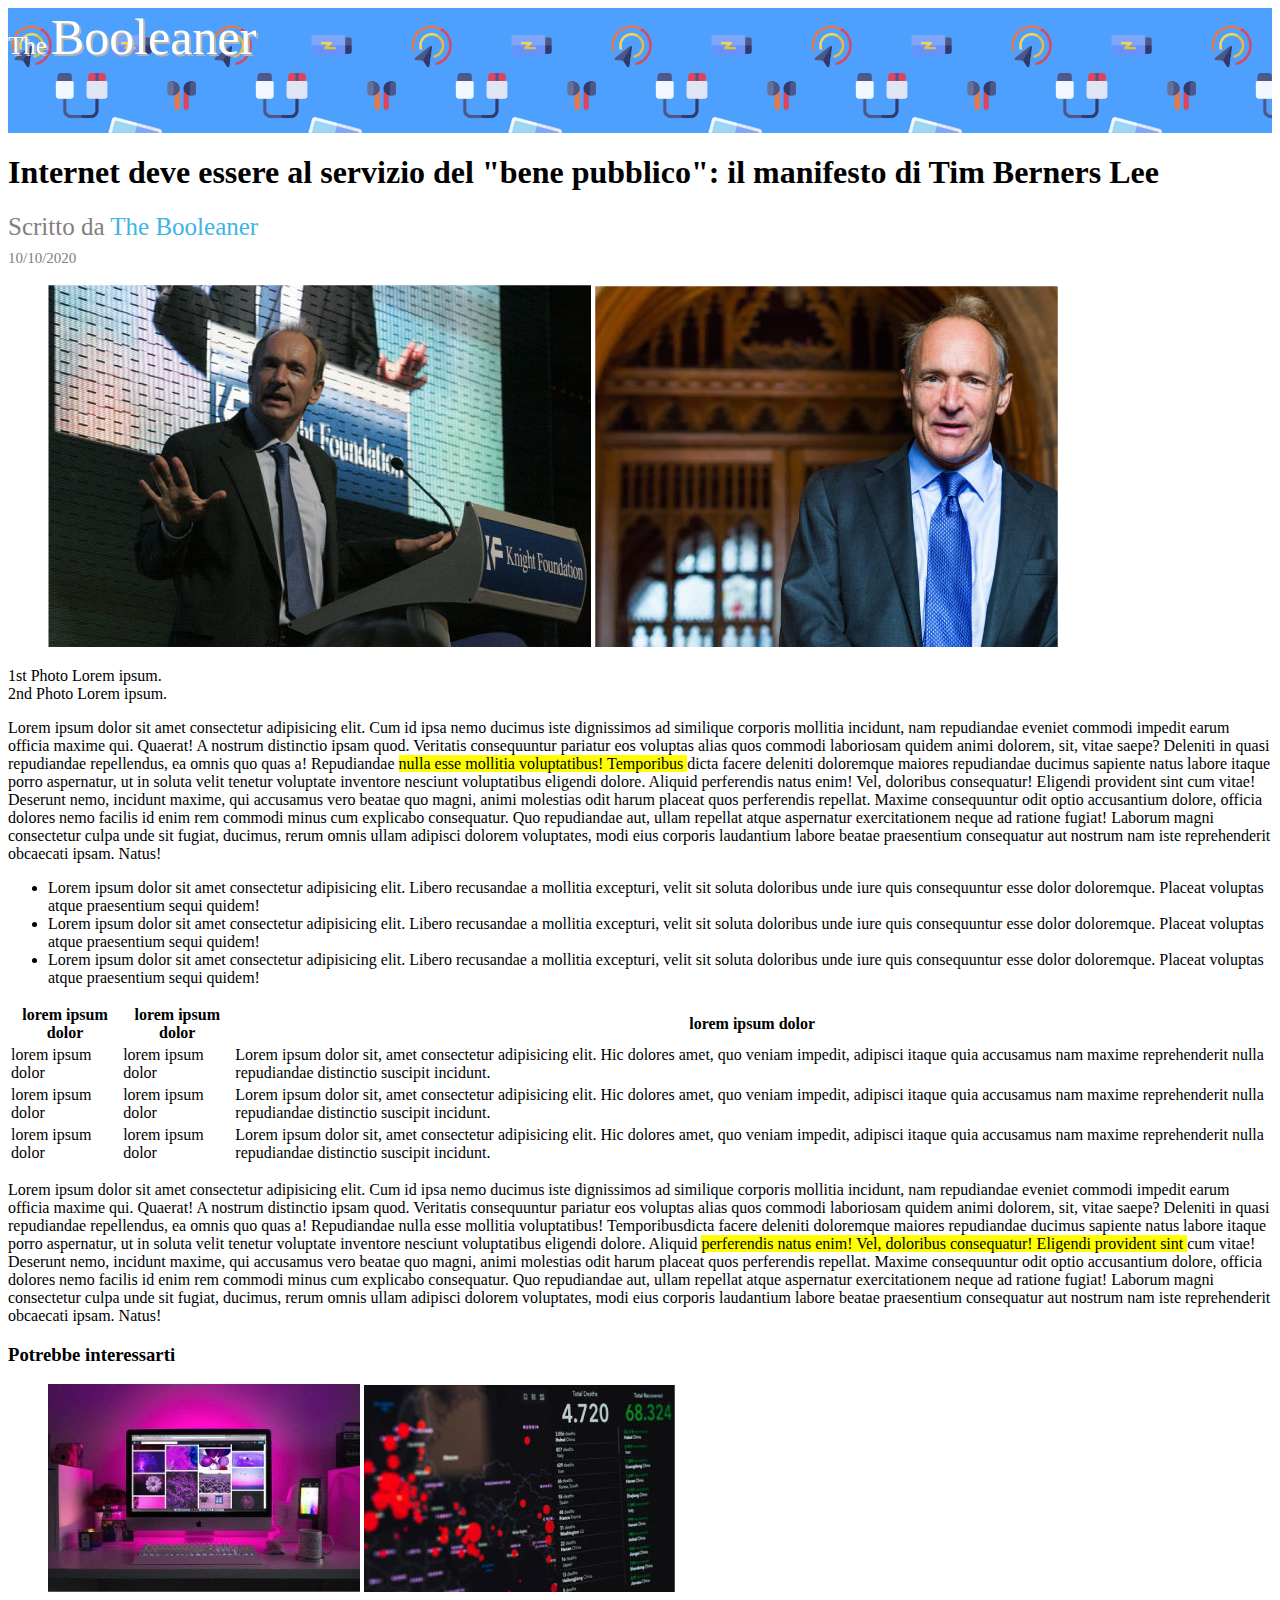
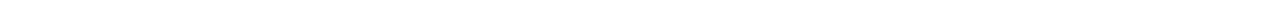
==== index.html @ 8be9124d "added title and meta tags in head" ====
<!DOCTYPE html>
<html lang="xyz">
    <head>
        <meta charset="UTF-8">
        <meta http-equiv="X-UA-Compatible" content="IE=edge">
        <meta name="author" content="Enrico Napolitano">
        <meta name="description" content="articolo di giornale su Tim Barners Lee">
        <link rel="stylesheet" href="css/style.css">
        <title>The Booleaner</title>
    </head>
    <body>
        <header>
            <span id="the-in-title">The</span>
            <span id="booleaner-in-title">Booleaner</span>
        </header>

        <main>
            <div class="main-title">
                <h1>Internet deve essere al servizio del "bene pubblico": il manifesto di Tim Berners Lee</h1>
                <address class="address-title">Scritto da <span id="author">The Booleaner</span> 
                <br>
                <span id="date">10/10/2020</span>
                </address>
            </div>

            <div class="pictures-tim-berners-lee">
                <figure>
                    <img src="img/tim-1.jpg" alt="foto di Tim Berners Lee">
                    <img src="img/tim-2.jpg" alt="foto di Tim Berners Lee">
                </figure>
                <address>
                    1st Photo Lorem ipsum.
                    <br>
                    2nd Photo Lorem ipsum. 
                </address>
            </div>

            <section class="paragraph">
                <p>
                Lorem ipsum dolor sit amet consectetur adipisicing elit. Cum id ipsa nemo ducimus iste dignissimos ad similique corporis mollitia incidunt, nam repudiandae eveniet commodi impedit earum officia maxime qui. Quaerat!
                A nostrum distinctio ipsam quod. Veritatis consequuntur pariatur eos voluptas alias quos commodi laboriosam quidem animi dolorem, sit, vitae saepe? Deleniti in quasi repudiandae repellendus, ea omnis quo quas a!
                Repudiandae <span class="enlighted">nulla esse mollitia voluptatibus! Temporibus </span> dicta facere deleniti doloremque maiores repudiandae ducimus sapiente natus labore itaque porro aspernatur, ut in soluta velit tenetur voluptate inventore nesciunt voluptatibus eligendi dolore.
                Aliquid perferendis natus enim! Vel, doloribus consequatur! Eligendi provident sint cum vitae! Deserunt nemo, incidunt maxime, qui accusamus vero beatae quo magni, animi molestias odit harum placeat quos perferendis repellat.
                Maxime consequuntur odit optio accusantium dolore, officia dolores nemo facilis id enim rem commodi minus cum explicabo consequatur. Quo repudiandae aut, ullam repellat atque aspernatur exercitationem neque ad ratione fugiat!
                Laborum magni consectetur culpa unde sit fugiat, ducimus, rerum omnis ullam adipisci dolorem voluptates, modi eius corporis laudantium labore beatae praesentium consequatur aut nostrum nam iste reprehenderit obcaecati ipsam. Natus!
                </p>

                <ul>
                    <li>Lorem ipsum dolor sit amet consectetur adipisicing elit. Libero recusandae a mollitia excepturi, velit sit soluta doloribus unde iure quis consequuntur esse dolor doloremque. Placeat voluptas atque praesentium sequi quidem!</li>
                    <li>Lorem ipsum dolor sit amet consectetur adipisicing elit. Libero recusandae a mollitia excepturi, velit sit soluta doloribus unde iure quis consequuntur esse dolor doloremque. Placeat voluptas atque praesentium sequi quidem!</li>
                    <li>Lorem ipsum dolor sit amet consectetur adipisicing elit. Libero recusandae a mollitia excepturi, velit sit soluta doloribus unde iure quis consequuntur esse dolor doloremque. Placeat voluptas atque praesentium sequi quidem!</li>
                </ul>

               <table>
                <thead>
                    <th>lorem ipsum dolor</th>
                    <th>lorem ipsum dolor</th>
                    <th>lorem ipsum dolor</th>
                </thead>
                <tbody>
                    <tr class="odd-raw">
                        <td>lorem ipsum dolor</td>
                        <td>lorem ipsum dolor</td>
                        <td>Lorem ipsum dolor sit, amet consectetur adipisicing elit. Hic dolores amet, quo veniam impedit, adipisci itaque quia accusamus nam maxime reprehenderit nulla repudiandae distinctio suscipit incidunt.</td>
                    </tr>
                    <tr class="even-raw">
                        <td>lorem ipsum dolor</td>
                        <td>lorem ipsum dolor</td>
                        <td>Lorem ipsum dolor sit, amet consectetur adipisicing elit. Hic dolores amet, quo veniam impedit, adipisci itaque quia accusamus nam maxime reprehenderit nulla repudiandae distinctio suscipit incidunt.</td>
                    </tr>
                    <tr class="odd-raw">
                        <td>lorem ipsum dolor</td>
                        <td>lorem ipsum dolor</td>
                        <td>Lorem ipsum dolor sit, amet consectetur adipisicing elit. Hic dolores amet, quo veniam impedit, adipisci itaque quia accusamus nam maxime reprehenderit nulla repudiandae distinctio suscipit incidunt.</td>
                    </tr>
                </tbody>
               </table>

               <p>
                Lorem ipsum dolor sit amet consectetur adipisicing elit. Cum id ipsa nemo ducimus iste dignissimos ad similique corporis mollitia incidunt, nam repudiandae eveniet commodi impedit earum officia maxime qui. Quaerat!
                A nostrum distinctio ipsam quod. Veritatis consequuntur pariatur eos voluptas alias quos commodi laboriosam quidem animi dolorem, sit, vitae saepe? Deleniti in quasi repudiandae repellendus, ea omnis quo quas a!
                Repudiandae nulla esse mollitia voluptatibus! Temporibusdicta facere deleniti doloremque maiores repudiandae ducimus sapiente natus labore itaque porro aspernatur, ut in soluta velit tenetur voluptate inventore nesciunt voluptatibus eligendi dolore.
                Aliquid <span class="enlighted">perferendis natus enim! Vel, doloribus consequatur! Eligendi provident sint </span> cum vitae! Deserunt nemo, incidunt maxime, qui accusamus vero beatae quo magni, animi molestias odit harum placeat quos perferendis repellat.
                Maxime consequuntur odit optio accusantium dolore, officia dolores nemo facilis id enim rem commodi minus cum explicabo consequatur. Quo repudiandae aut, ullam repellat atque aspernatur exercitationem neque ad ratione fugiat!
                Laborum magni consectetur culpa unde sit fugiat, ducimus, rerum omnis ullam adipisci dolorem voluptates, modi eius corporis laudantium labore beatae praesentium consequatur aut nostrum nam iste reprehenderit obcaecati ipsam. Natus!
                </p>
            </section>
        </main>

        <article>
            <h3>Potrebbe interessarti</h3>
            <figure>
                <img src="img/monitor.jpg" alt="immagine di un computer">
                <img src="img/graph.jpg" alt="immagine di dati">
            </figure>
        </article>
    </body>
</html>

<!DOCTYPE html>
<html lang="en">
<head>
    <meta charset="UTF-8">
    <meta http-equiv="X-UA-Compatible" content="IE=edge">
    <meta name="viewport" content="width=device-width, initial-scale=1.0">
    <title>Document</title>
</head>
<body>
    
</body>
</html>
---- css/style.css ----
header {
    background-color: rgb(78,160,255);
    height: 125px;
    background-image: url('../img/pattern.png');
    background-size: 400px;
}


#the-in-title {
    color: white;
    text-shadow: 2px 2px #b4b4b4;
    font-size: 25px;
    margin-top: 90px;
}

#booleaner-in-title {
    color: white;
    text-shadow: 2px 2px #b4b4b4;
    font-size: 50px;
}

address {
    font-style: normal;
}

.address-title {
    color: rgb(128,128,128);
    font-size: 25px;
}

#author {
    color: rgb(60,180,231);
}

#date {
    font-size: 15px;
}

.enlighted {
    background-color: yellow;
}
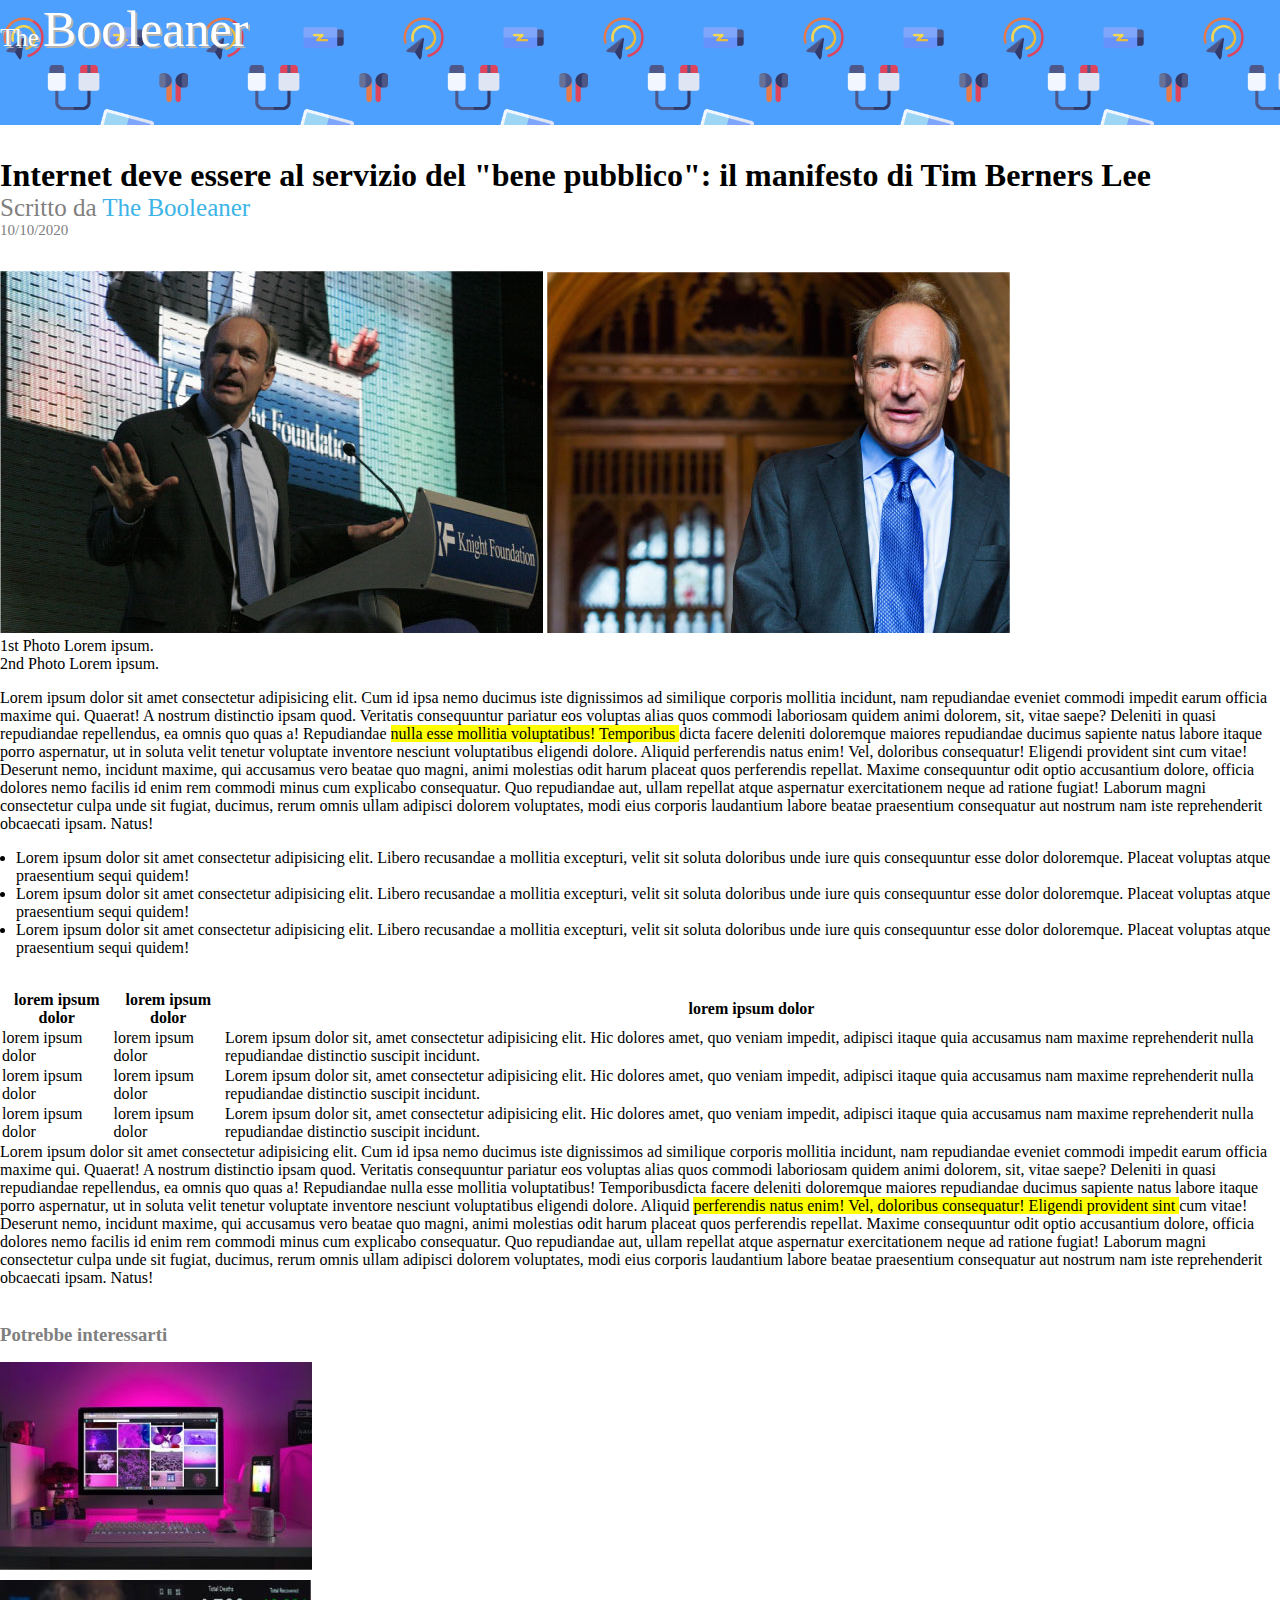
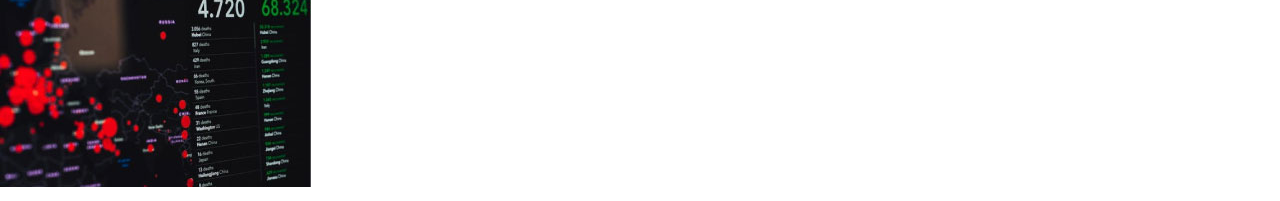
==== commit 69b600e9: "fixed spacing problems among elements" ====
--- a/index.html
+++ b/index.html
@@ -18,7 +18,6 @@
             <div class="main-title">
                 <h1>Internet deve essere al servizio del "bene pubblico": il manifesto di Tim Berners Lee</h1>
                 <address class="address-title">Scritto da <span id="author">The Booleaner</span> 
-                <br>
                 <span id="date">10/10/2020</span>
                 </address>
             </div>
@@ -89,23 +88,10 @@
 
         <article>
             <h3>Potrebbe interessarti</h3>
-            <figure>
-                <img src="img/monitor.jpg" alt="immagine di un computer">
+            <figure class="related-post">
+                <img class="related-post" src="img/monitor.jpg" alt="immagine di un computer">
                 <img src="img/graph.jpg" alt="immagine di dati">
             </figure>
         </article>
     </body>
-</html>
-
-<!DOCTYPE html>
-<html lang="en">
-<head>
-    <meta charset="UTF-8">
-    <meta http-equiv="X-UA-Compatible" content="IE=edge">
-    <meta name="viewport" content="width=device-width, initial-scale=1.0">
-    <title>Document</title>
-</head>
-<body>
-    
-</body>
 </html>--- a/css/style.css
+++ b/css/style.css
@@ -1,3 +1,8 @@
+*{
+    margin: 0;
+    padding: 0;
+}
+
 header {
     background-color: rgb(78,160,255);
     height: 125px;
@@ -5,6 +10,10 @@
     background-size: 400px;
 }
 
+.main-title {
+    margin-top: 2em;
+    margin-bottom: 2em;
+}
 
 #the-in-title {
     color: white;
@@ -33,9 +42,39 @@
 }
 
 #date {
+    display: block;
     font-size: 15px;
+    margin-top: 0px;
+}
+
+.paragraph {
+    margin-top: 1em;
 }
 
 .enlighted {
     background-color: yellow;
-}+}
+
+ul {
+    margin-top: 1em;
+    margin-left: 1em;
+}
+
+table {
+    margin-top: 2em;
+}
+
+h3 {
+    margin-top: 2em;
+    color: rgb(128,128,128)
+}
+
+article {
+    display: block;
+}
+
+.related-post {
+    margin-top: 1em;
+    margin-bottom: 10px;
+    display: block;
+}
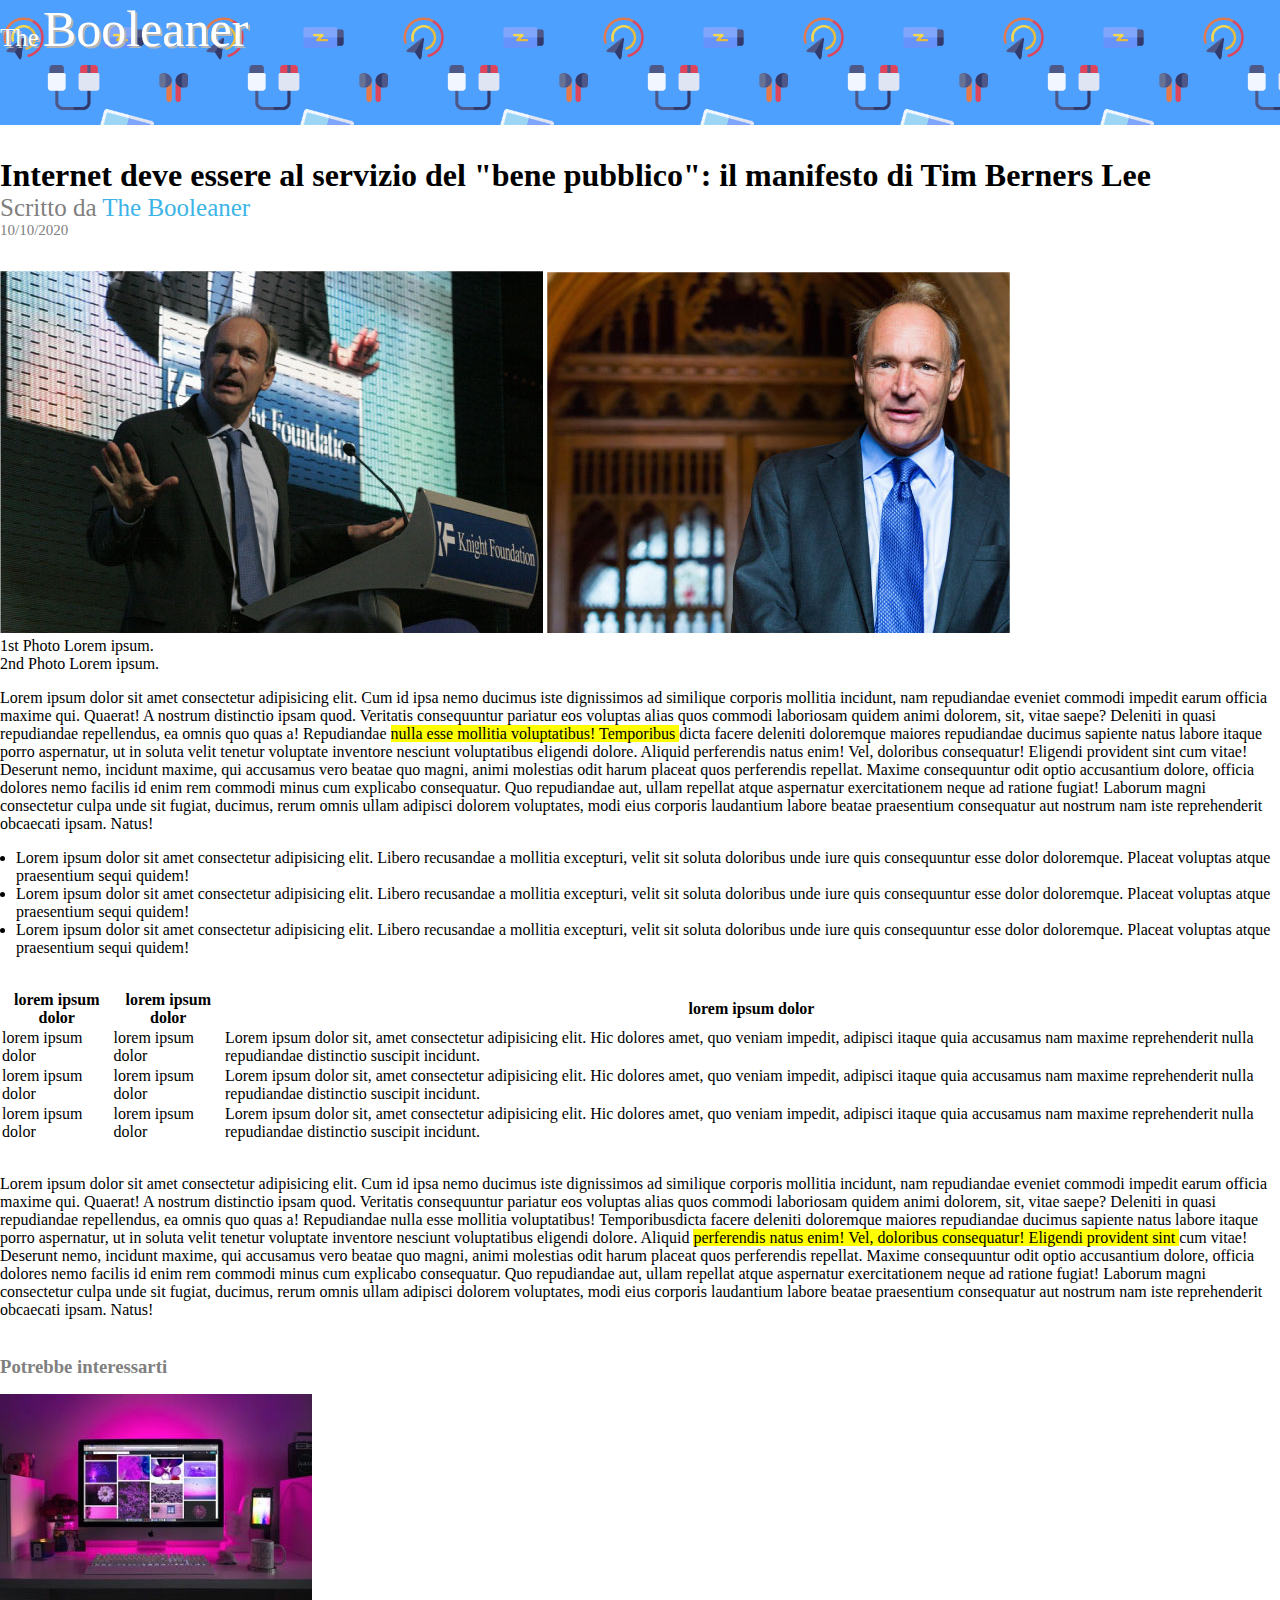
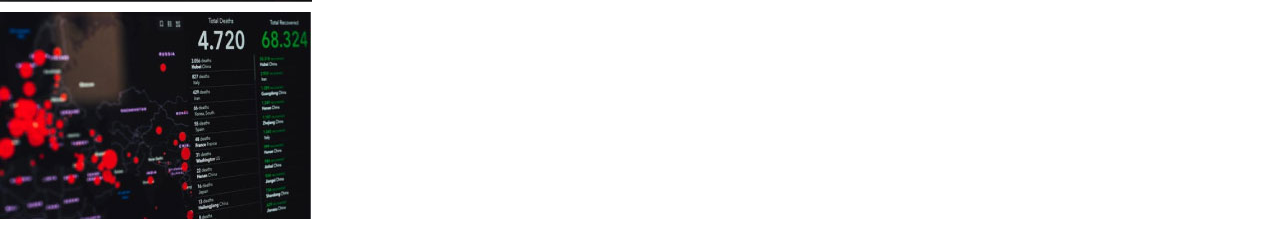
==== commit e3d89ae3: "added comments" ====
--- a/index.html
+++ b/index.html
@@ -9,12 +9,16 @@
         <title>The Booleaner</title>
     </head>
     <body>
+
+        <!-- banner superiore -->
         <header>
             <span id="the-in-title">The</span>
             <span id="booleaner-in-title">Booleaner</span>
         </header>
 
         <main>
+
+            <!-- titolo principale + autore -->
             <div class="main-title">
                 <h1>Internet deve essere al servizio del "bene pubblico": il manifesto di Tim Berners Lee</h1>
                 <address class="address-title">Scritto da <span id="author">The Booleaner</span> 
@@ -22,6 +26,7 @@
                 </address>
             </div>
 
+            <!-- immagini dell'articolo + info-->
             <div class="pictures-tim-berners-lee">
                 <figure>
                     <img src="img/tim-1.jpg" alt="foto di Tim Berners Lee">
@@ -34,6 +39,7 @@
                 </address>
             </div>
 
+            <!-- paragrafi lista e tabella -->
             <section class="paragraph">
                 <p>
                 Lorem ipsum dolor sit amet consectetur adipisicing elit. Cum id ipsa nemo ducimus iste dignissimos ad similique corporis mollitia incidunt, nam repudiandae eveniet commodi impedit earum officia maxime qui. Quaerat!
@@ -86,6 +92,7 @@
             </section>
         </main>
 
+        <!-- articoli correlati -->
         <article>
             <h3>Potrebbe interessarti</h3>
             <figure class="related-post">
--- a/css/style.css
+++ b/css/style.css
@@ -62,6 +62,7 @@
 
 table {
     margin-top: 2em;
+    margin-bottom: 2em;
 }
 
 h3 {
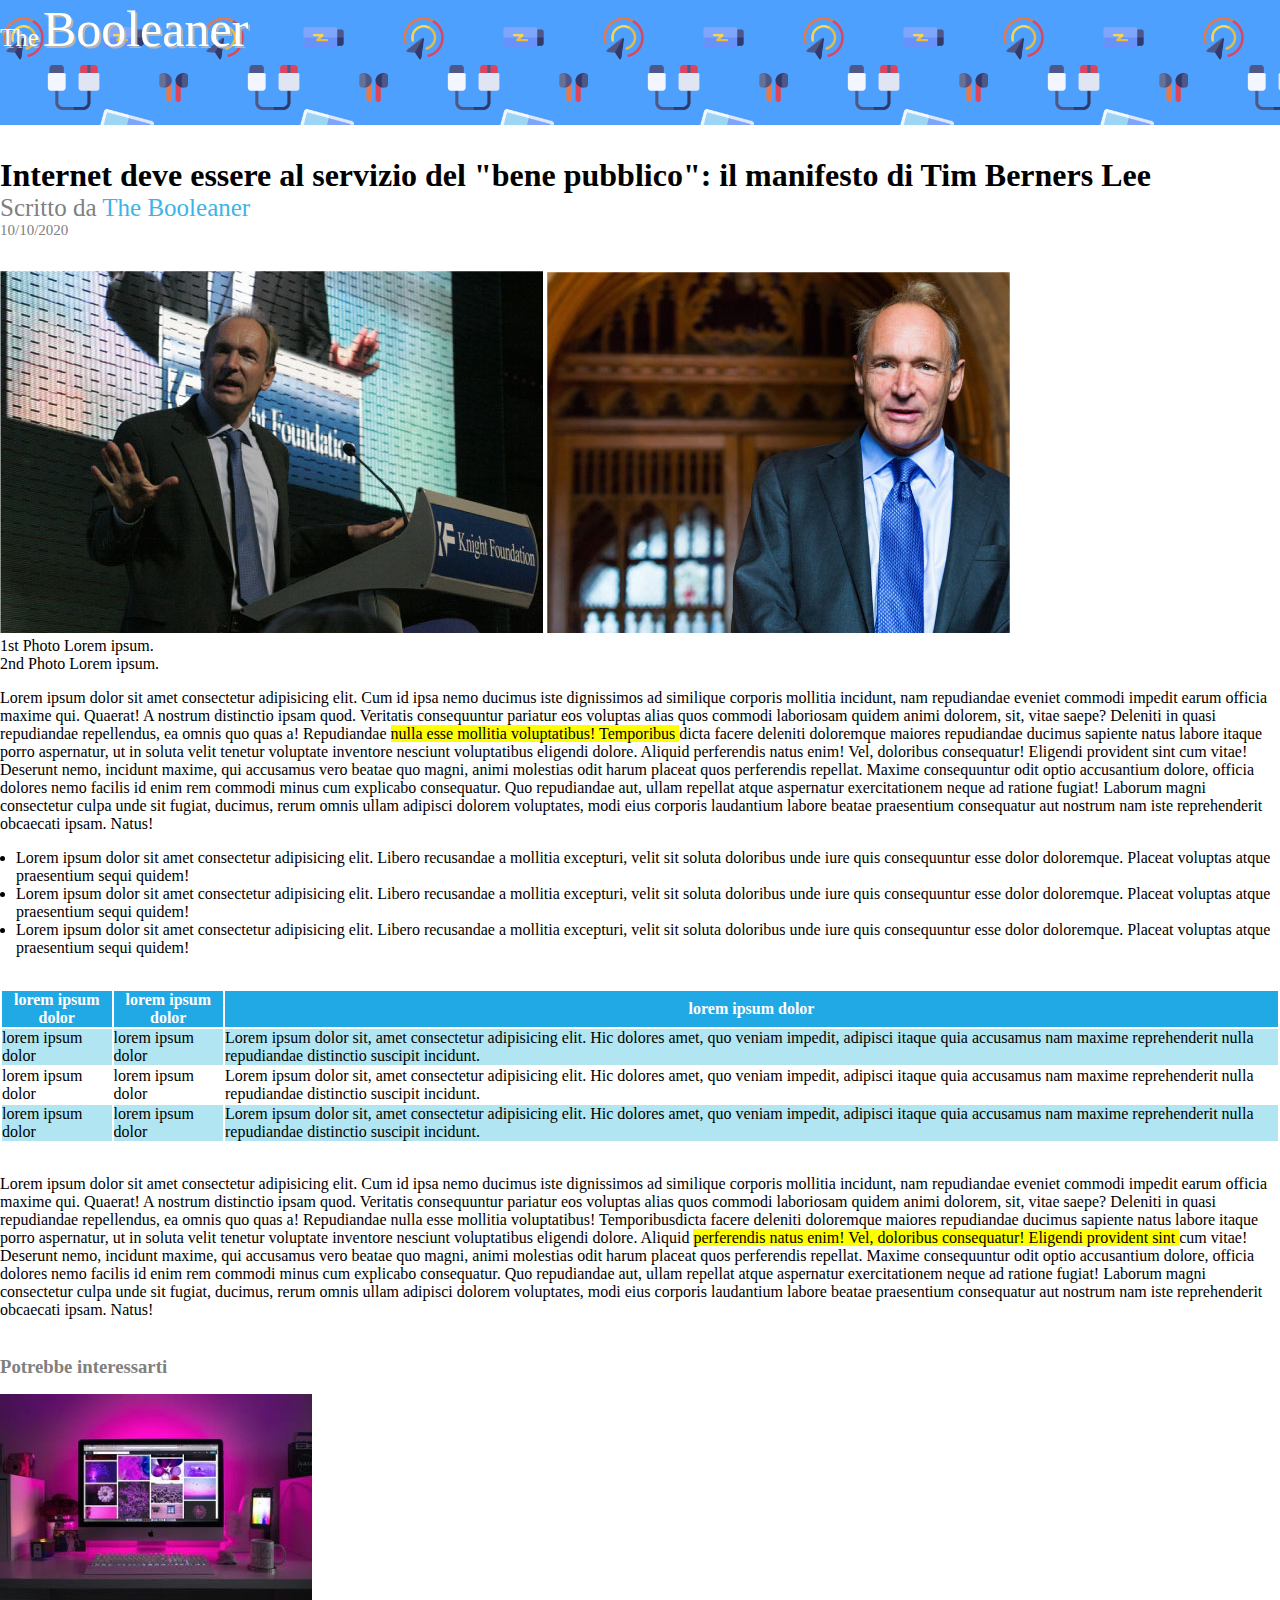
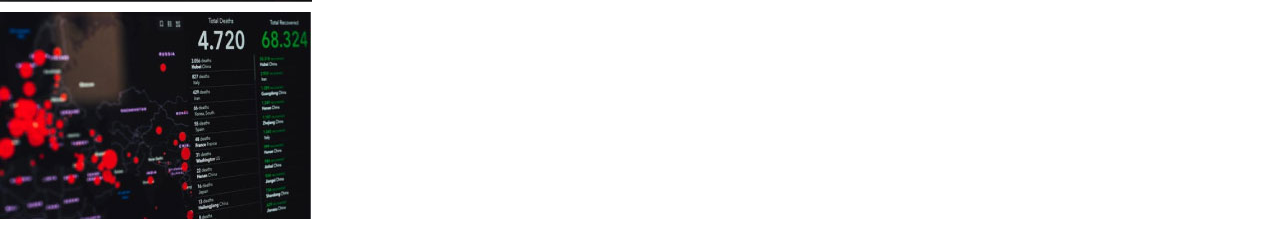
==== commit c0602832: "fixed table" ====
--- a/index.html
+++ b/index.html
@@ -63,17 +63,17 @@
                     <th>lorem ipsum dolor</th>
                 </thead>
                 <tbody>
-                    <tr class="odd-raw">
+                    <tr class="odd-row">
                         <td>lorem ipsum dolor</td>
                         <td>lorem ipsum dolor</td>
                         <td>Lorem ipsum dolor sit, amet consectetur adipisicing elit. Hic dolores amet, quo veniam impedit, adipisci itaque quia accusamus nam maxime reprehenderit nulla repudiandae distinctio suscipit incidunt.</td>
                     </tr>
-                    <tr class="even-raw">
+                    <tr class="even-row">
                         <td>lorem ipsum dolor</td>
                         <td>lorem ipsum dolor</td>
                         <td>Lorem ipsum dolor sit, amet consectetur adipisicing elit. Hic dolores amet, quo veniam impedit, adipisci itaque quia accusamus nam maxime reprehenderit nulla repudiandae distinctio suscipit incidunt.</td>
                     </tr>
-                    <tr class="odd-raw">
+                    <tr class="odd-row">
                         <td>lorem ipsum dolor</td>
                         <td>lorem ipsum dolor</td>
                         <td>Lorem ipsum dolor sit, amet consectetur adipisicing elit. Hic dolores amet, quo veniam impedit, adipisci itaque quia accusamus nam maxime reprehenderit nulla repudiandae distinctio suscipit incidunt.</td>
--- a/css/style.css
+++ b/css/style.css
@@ -63,6 +63,16 @@
 table {
     margin-top: 2em;
     margin-bottom: 2em;
+    width: 100%;
+}
+
+thead {
+    background-color: rgb(32, 169, 229);
+    color: white;
+}
+
+.odd-row {
+    background-color: rgb(177, 229, 242);
 }
 
 h3 {
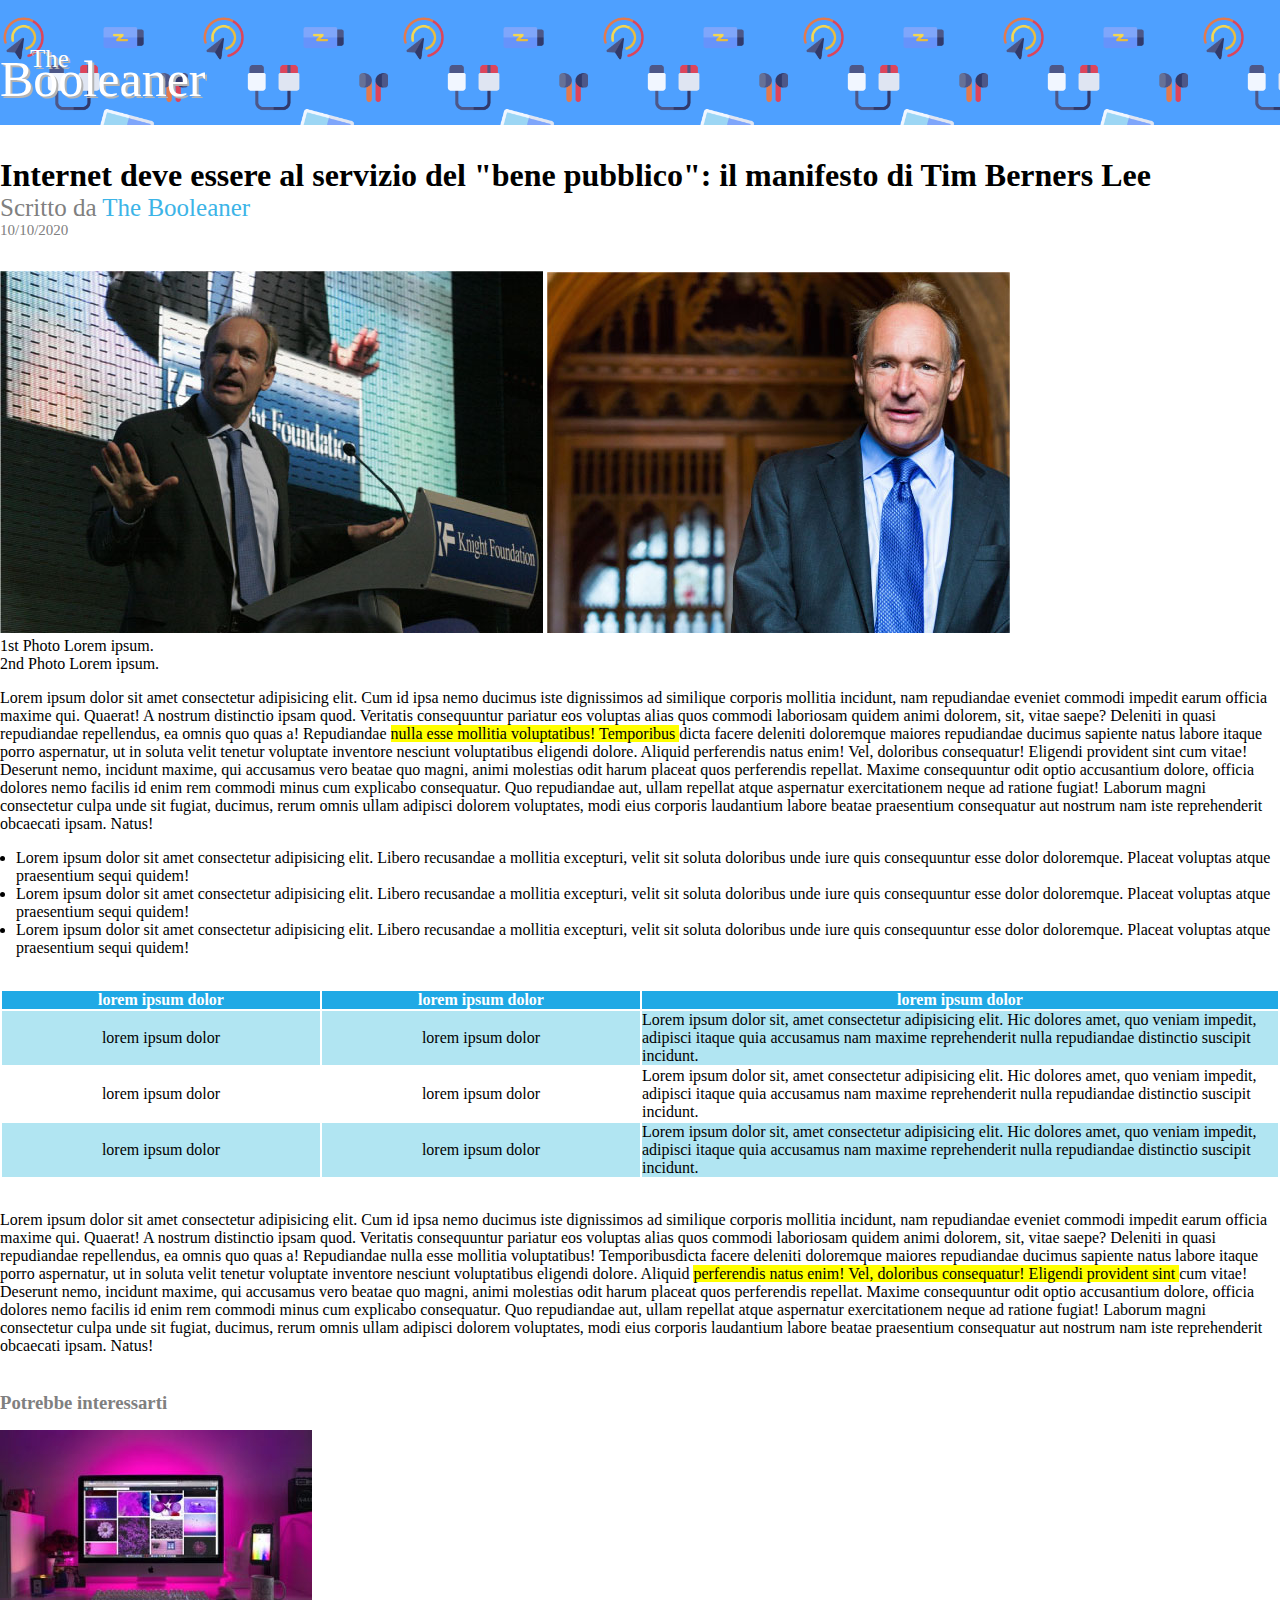
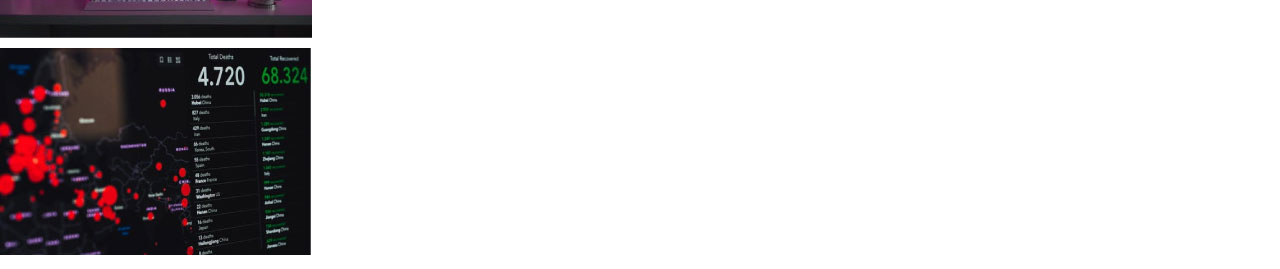
==== commit af424d99: "fixed table" ====
--- a/index.html
+++ b/index.html
@@ -58,24 +58,24 @@
 
                <table>
                 <thead>
-                    <th>lorem ipsum dolor</th>
-                    <th>lorem ipsum dolor</th>
+                    <th class="cell-first-colomn">lorem ipsum dolor</th>
+                    <th class="cell-second-colomn">lorem ipsum dolor</th>
                     <th>lorem ipsum dolor</th>
                 </thead>
                 <tbody>
                     <tr class="odd-row">
-                        <td>lorem ipsum dolor</td>
-                        <td>lorem ipsum dolor</td>
+                        <td class="cell-first-colomn">lorem ipsum dolor</td>
+                        <td class="cell-second-colomn">lorem ipsum dolor</td>
                         <td>Lorem ipsum dolor sit, amet consectetur adipisicing elit. Hic dolores amet, quo veniam impedit, adipisci itaque quia accusamus nam maxime reprehenderit nulla repudiandae distinctio suscipit incidunt.</td>
                     </tr>
                     <tr class="even-row">
-                        <td>lorem ipsum dolor</td>
-                        <td>lorem ipsum dolor</td>
+                        <td class="cell-first-colomn">lorem ipsum dolor</td>
+                        <td class="cell-second-colomn">lorem ipsum dolor</td>
                         <td>Lorem ipsum dolor sit, amet consectetur adipisicing elit. Hic dolores amet, quo veniam impedit, adipisci itaque quia accusamus nam maxime reprehenderit nulla repudiandae distinctio suscipit incidunt.</td>
                     </tr>
                     <tr class="odd-row">
-                        <td>lorem ipsum dolor</td>
-                        <td>lorem ipsum dolor</td>
+                        <td class="cell-first-colomn">lorem ipsum dolor</td>
+                        <td class="cell-second-colomn">lorem ipsum dolor</td>
                         <td>Lorem ipsum dolor sit, amet consectetur adipisicing elit. Hic dolores amet, quo veniam impedit, adipisci itaque quia accusamus nam maxime reprehenderit nulla repudiandae distinctio suscipit incidunt.</td>
                     </tr>
                 </tbody>
--- a/css/style.css
+++ b/css/style.css
@@ -8,6 +8,7 @@
     height: 125px;
     background-image: url('../img/pattern.png');
     background-size: 400px;
+    position: relative;
 }
 
 .main-title {
@@ -19,13 +20,17 @@
     color: white;
     text-shadow: 2px 2px #b4b4b4;
     font-size: 25px;
-    margin-top: 90px;
+    position: absolute;
+    margin-top: 45px;
+    margin-left: 30px;
 }
 
 #booleaner-in-title {
     color: white;
     text-shadow: 2px 2px #b4b4b4;
     font-size: 50px;
+    position: absolute;
+    margin-top: 50px;
 }
 
 address {
@@ -75,6 +80,11 @@
     background-color: rgb(177, 229, 242);
 }
 
+.cell-first-colomn, .cell-second-colomn {
+    width: 25%;
+    text-align: center;
+}
+
 h3 {
     margin-top: 2em;
     color: rgb(128,128,128)
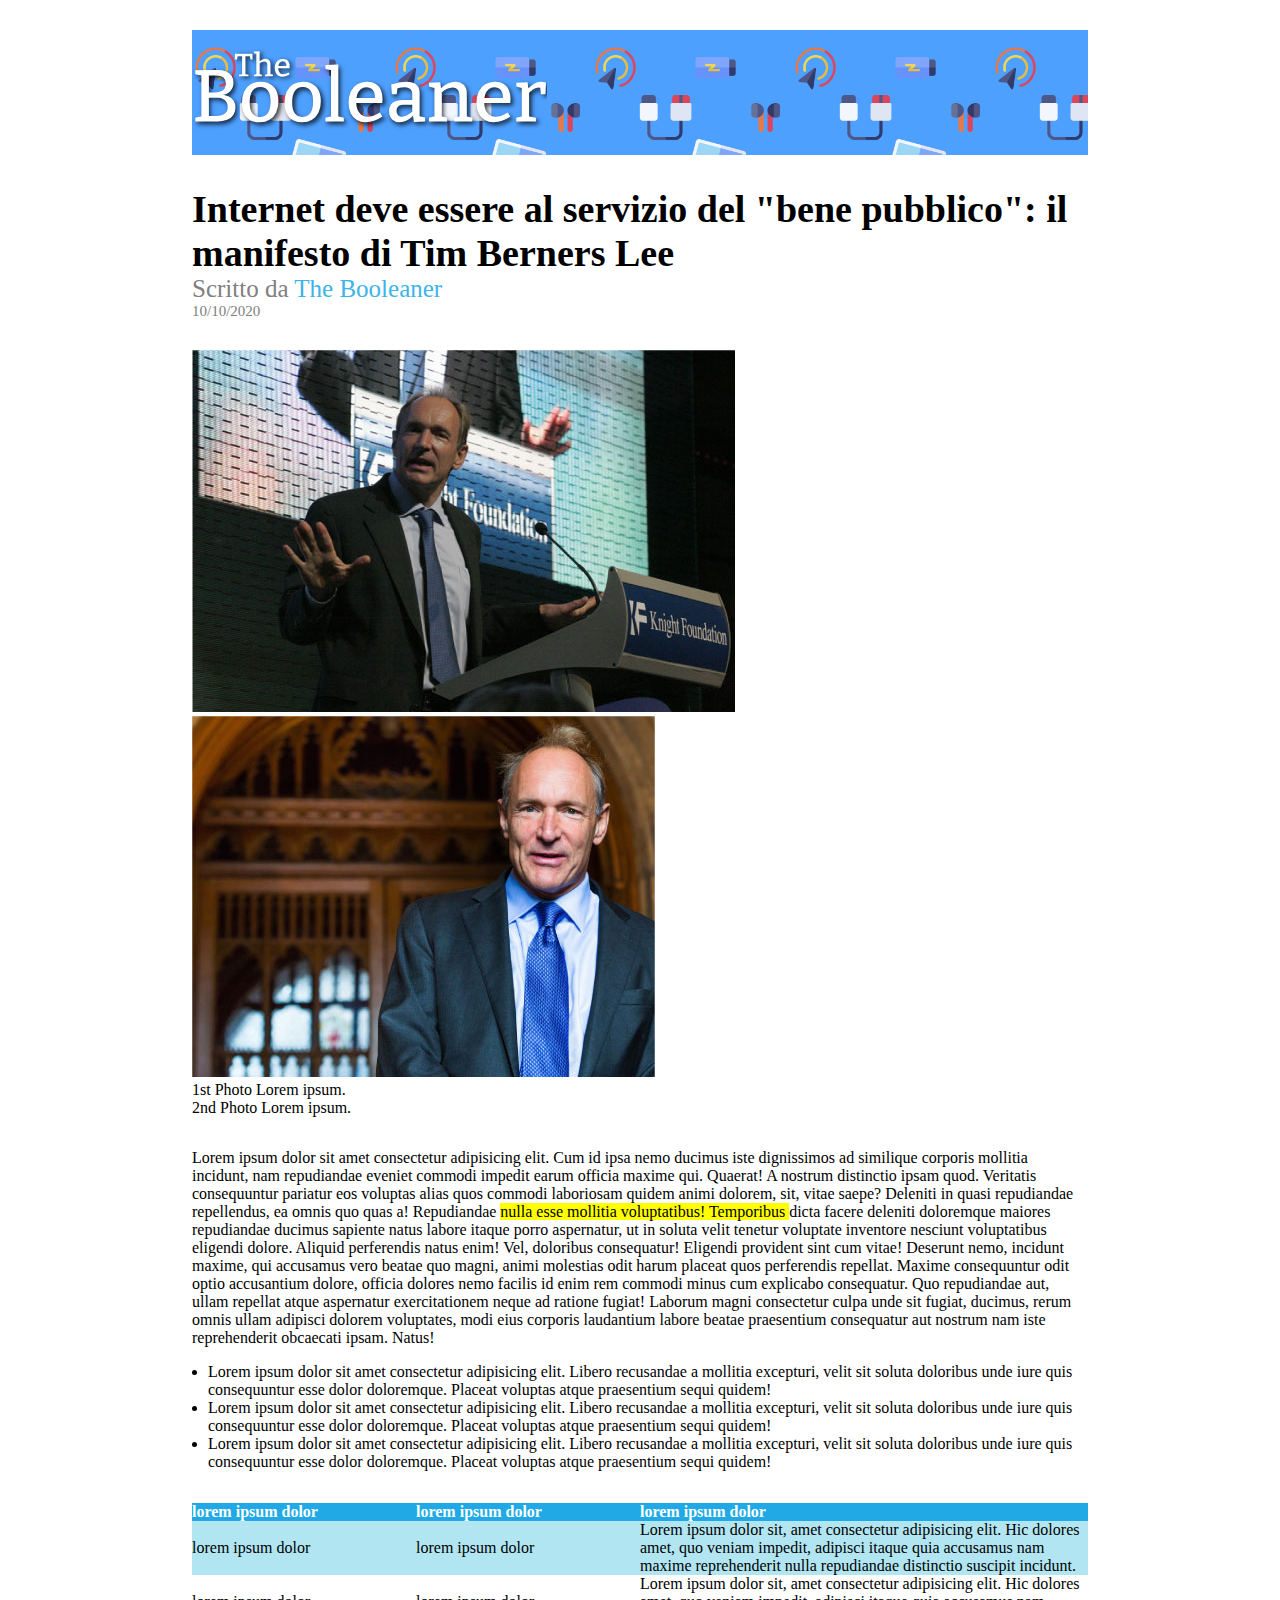
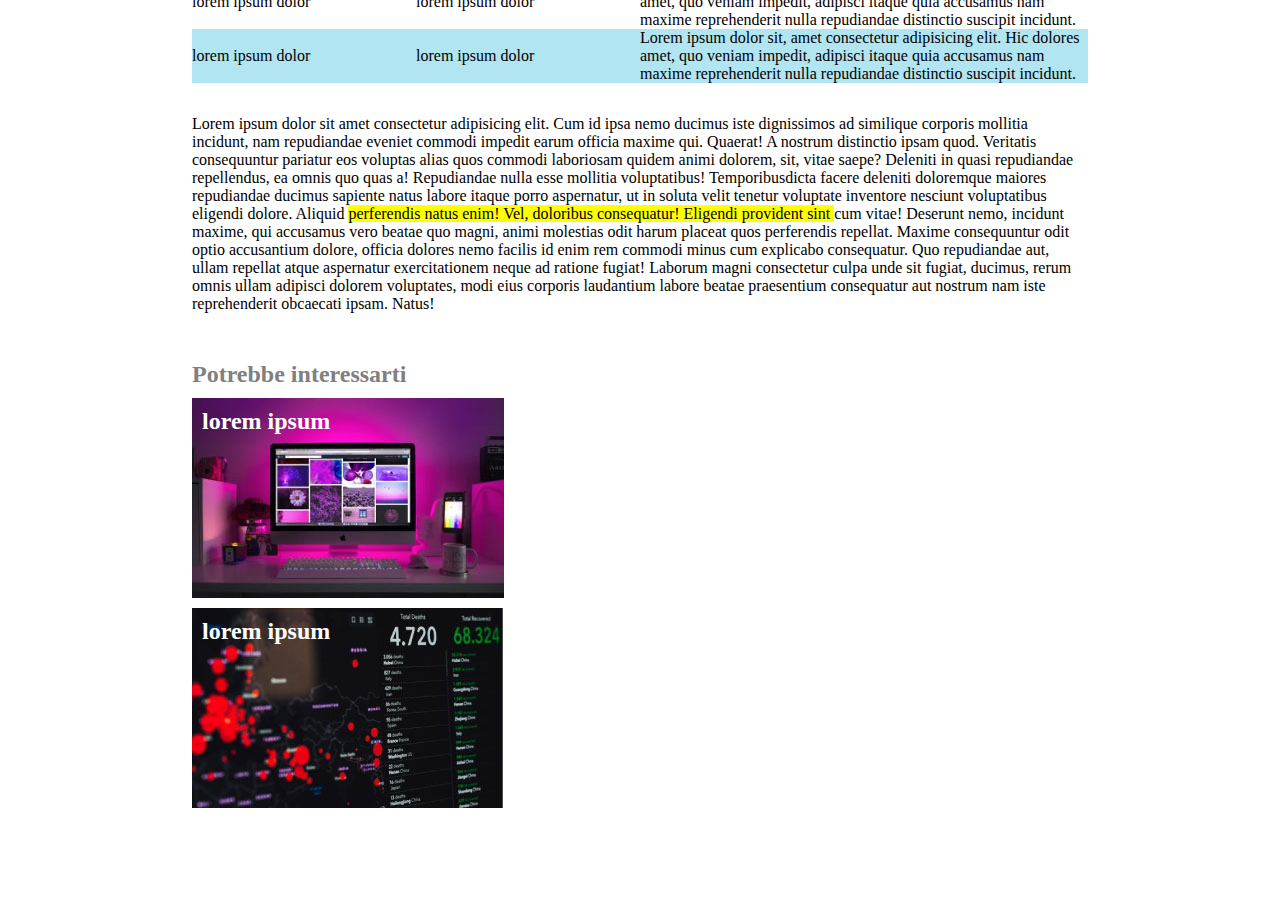
==== commit c7ee4307: "code review: fixing problems & optimization" ====
--- a/index.html
+++ b/index.html
@@ -1,5 +1,5 @@
 <!DOCTYPE html>
-<html lang="xyz">
+<html lang="zxx">
     <head>
         <meta charset="UTF-8">
         <meta http-equiv="X-UA-Compatible" content="IE=edge">
@@ -9,42 +9,38 @@
         <title>The Booleaner</title>
     </head>
     <body>
-
-        <!-- banner superiore -->
-        <header>
-            <span id="the-in-title">The</span>
-            <span id="booleaner-in-title">Booleaner</span>
-        </header>
-
-        <main>
-
-            <!-- titolo principale + autore -->
-            <div class="main-title">
+        <div class="container">
+            <!-- banner superiore -->
+            <header>
+                <figure>
+                    <img src="img/logo.svg" id="logo" alt="logo 'The Booleaner'">
+                </figure>
+            </header>
+             <!-- testata principale + foto-->
+             <section class="header-title">
                 <h1>Internet deve essere al servizio del "bene pubblico": il manifesto di Tim Berners Lee</h1>
                 <address class="address-title">Scritto da <span id="author">The Booleaner</span> 
                 <span id="date">10/10/2020</span>
                 </address>
-            </div>
 
-            <!-- immagini dell'articolo + info-->
-            <div class="pictures-tim-berners-lee">
-                <figure>
-                    <img src="img/tim-1.jpg" alt="foto di Tim Berners Lee">
-                    <img src="img/tim-2.jpg" alt="foto di Tim Berners Lee">
+                <!-- immagini dell'articolo + info-->
+                <figure class="pictures-tim-berners-lee">
+                    <img src="img/tim-1.jpg" alt="foto di lorem ipsum">
+                    <img src="img/tim-2.jpg" alt="foto di lorem ipsum">
                 </figure>
                 <address>
                     1st Photo Lorem ipsum.
                     <br>
                     2nd Photo Lorem ipsum. 
                 </address>
-            </div>
+            </section>
 
             <!-- paragrafi lista e tabella -->
-            <section class="paragraph">
+            <main>
                 <p>
                 Lorem ipsum dolor sit amet consectetur adipisicing elit. Cum id ipsa nemo ducimus iste dignissimos ad similique corporis mollitia incidunt, nam repudiandae eveniet commodi impedit earum officia maxime qui. Quaerat!
                 A nostrum distinctio ipsam quod. Veritatis consequuntur pariatur eos voluptas alias quos commodi laboriosam quidem animi dolorem, sit, vitae saepe? Deleniti in quasi repudiandae repellendus, ea omnis quo quas a!
-                Repudiandae <span class="enlighted">nulla esse mollitia voluptatibus! Temporibus </span> dicta facere deleniti doloremque maiores repudiandae ducimus sapiente natus labore itaque porro aspernatur, ut in soluta velit tenetur voluptate inventore nesciunt voluptatibus eligendi dolore.
+                Repudiandae <mark>nulla esse mollitia voluptatibus! Temporibus </mark> dicta facere deleniti doloremque maiores repudiandae ducimus sapiente natus labore itaque porro aspernatur, ut in soluta velit tenetur voluptate inventore nesciunt voluptatibus eligendi dolore.
                 Aliquid perferendis natus enim! Vel, doloribus consequatur! Eligendi provident sint cum vitae! Deserunt nemo, incidunt maxime, qui accusamus vero beatae quo magni, animi molestias odit harum placeat quos perferendis repellat.
                 Maxime consequuntur odit optio accusantium dolore, officia dolores nemo facilis id enim rem commodi minus cum explicabo consequatur. Quo repudiandae aut, ullam repellat atque aspernatur exercitationem neque ad ratione fugiat!
                 Laborum magni consectetur culpa unde sit fugiat, ducimus, rerum omnis ullam adipisci dolorem voluptates, modi eius corporis laudantium labore beatae praesentium consequatur aut nostrum nam iste reprehenderit obcaecati ipsam. Natus!
@@ -56,49 +52,55 @@
                     <li>Lorem ipsum dolor sit amet consectetur adipisicing elit. Libero recusandae a mollitia excepturi, velit sit soluta doloribus unde iure quis consequuntur esse dolor doloremque. Placeat voluptas atque praesentium sequi quidem!</li>
                 </ul>
 
-               <table>
-                <thead>
-                    <th class="cell-first-colomn">lorem ipsum dolor</th>
-                    <th class="cell-second-colomn">lorem ipsum dolor</th>
-                    <th>lorem ipsum dolor</th>
-                </thead>
-                <tbody>
-                    <tr class="odd-row">
-                        <td class="cell-first-colomn">lorem ipsum dolor</td>
-                        <td class="cell-second-colomn">lorem ipsum dolor</td>
-                        <td>Lorem ipsum dolor sit, amet consectetur adipisicing elit. Hic dolores amet, quo veniam impedit, adipisci itaque quia accusamus nam maxime reprehenderit nulla repudiandae distinctio suscipit incidunt.</td>
-                    </tr>
-                    <tr class="even-row">
-                        <td class="cell-first-colomn">lorem ipsum dolor</td>
-                        <td class="cell-second-colomn">lorem ipsum dolor</td>
-                        <td>Lorem ipsum dolor sit, amet consectetur adipisicing elit. Hic dolores amet, quo veniam impedit, adipisci itaque quia accusamus nam maxime reprehenderit nulla repudiandae distinctio suscipit incidunt.</td>
-                    </tr>
-                    <tr class="odd-row">
-                        <td class="cell-first-colomn">lorem ipsum dolor</td>
-                        <td class="cell-second-colomn">lorem ipsum dolor</td>
-                        <td>Lorem ipsum dolor sit, amet consectetur adipisicing elit. Hic dolores amet, quo veniam impedit, adipisci itaque quia accusamus nam maxime reprehenderit nulla repudiandae distinctio suscipit incidunt.</td>
-                    </tr>
-                </tbody>
-               </table>
+                <table>
+                    <thead>
+                        <tr>
+                            <th>lorem ipsum dolor</th>
+                            <th>lorem ipsum dolor</th>
+                            <th class="last-cell">lorem ipsum dolor</th>
+                        </tr>
+                    </thead>
+                    <tbody>
+                        <tr class="odd-row">
+                            <td>lorem ipsum dolor</td>
+                            <td>lorem ipsum dolor</td>
+                            <td class="last-cell">Lorem ipsum dolor sit, amet consectetur adipisicing elit. Hic dolores amet, quo veniam impedit, adipisci itaque quia accusamus nam maxime reprehenderit nulla repudiandae distinctio suscipit incidunt.</td>
+                        </tr>
+                        <tr class="even-row">
+                            <td>lorem ipsum dolor</td>
+                            <td>lorem ipsum dolor</td>
+                            <td class="last-cell">Lorem ipsum dolor sit, amet consectetur adipisicing elit. Hic dolores amet, quo veniam impedit, adipisci itaque quia accusamus nam maxime reprehenderit nulla repudiandae distinctio suscipit incidunt.</td>
+                        </tr>
+                        <tr class="odd-row">
+                            <td>lorem ipsum dolor</td>
+                            <td>lorem ipsum dolor</td>
+                            <td class="last-cell">Lorem ipsum dolor sit, amet consectetur adipisicing elit. Hic dolores amet, quo veniam impedit, adipisci itaque quia accusamus nam maxime reprehenderit nulla repudiandae distinctio suscipit incidunt.</td>
+                        </tr>
+                    </tbody>
+                </table>
 
-               <p>
+                <p>
                 Lorem ipsum dolor sit amet consectetur adipisicing elit. Cum id ipsa nemo ducimus iste dignissimos ad similique corporis mollitia incidunt, nam repudiandae eveniet commodi impedit earum officia maxime qui. Quaerat!
                 A nostrum distinctio ipsam quod. Veritatis consequuntur pariatur eos voluptas alias quos commodi laboriosam quidem animi dolorem, sit, vitae saepe? Deleniti in quasi repudiandae repellendus, ea omnis quo quas a!
                 Repudiandae nulla esse mollitia voluptatibus! Temporibusdicta facere deleniti doloremque maiores repudiandae ducimus sapiente natus labore itaque porro aspernatur, ut in soluta velit tenetur voluptate inventore nesciunt voluptatibus eligendi dolore.
-                Aliquid <span class="enlighted">perferendis natus enim! Vel, doloribus consequatur! Eligendi provident sint </span> cum vitae! Deserunt nemo, incidunt maxime, qui accusamus vero beatae quo magni, animi molestias odit harum placeat quos perferendis repellat.
+                Aliquid <mark>perferendis natus enim! Vel, doloribus consequatur! Eligendi provident sint </mark> cum vitae! Deserunt nemo, incidunt maxime, qui accusamus vero beatae quo magni, animi molestias odit harum placeat quos perferendis repellat.
                 Maxime consequuntur odit optio accusantium dolore, officia dolores nemo facilis id enim rem commodi minus cum explicabo consequatur. Quo repudiandae aut, ullam repellat atque aspernatur exercitationem neque ad ratione fugiat!
                 Laborum magni consectetur culpa unde sit fugiat, ducimus, rerum omnis ullam adipisci dolorem voluptates, modi eius corporis laudantium labore beatae praesentium consequatur aut nostrum nam iste reprehenderit obcaecati ipsam. Natus!
                 </p>
-            </section>
-        </main>
+            </main>
 
-        <!-- articoli correlati -->
-        <article>
-            <h3>Potrebbe interessarti</h3>
-            <figure class="related-post">
-                <img class="related-post" src="img/monitor.jpg" alt="immagine di un computer">
-                <img src="img/graph.jpg" alt="immagine di dati">
-            </figure>
-        </article>
+         <!-- articoli correlati -->
+          <article>
+              <h2>Potrebbe interessarti</h2>
+              <div id="related-article-monitor">
+                  <h3>lorem ipsum</h3>
+              </div>
+               <div id="related-article-graph">
+                   <h3>lorem ipsum</h3>
+               </div>
+           </article>
+                
+        </div>
+        
     </body>
 </html>--- a/css/style.css
+++ b/css/style.css
@@ -1,63 +1,41 @@
+/* CSS Reset */
 *{
     margin: 0;
     padding: 0;
+    box-sizing: border-box;
 }
 
+/* Generics */
 header {
     background-color: rgb(78,160,255);
     height: 125px;
+    line-height: 125px;
     background-image: url('../img/pattern.png');
     background-size: 400px;
     position: relative;
 }
 
-.main-title {
-    margin-top: 2em;
-    margin-bottom: 2em;
+h1 {
+    font-size: 38px;
 }
 
-#the-in-title {
-    color: white;
-    text-shadow: 2px 2px #b4b4b4;
-    font-size: 25px;
-    position: absolute;
-    margin-top: 45px;
-    margin-left: 30px;
+h2 {
+    margin-top: 2em;
+    color: rgb(128,128,128)
 }
 
-#booleaner-in-title {
+h3 {
     color: white;
-    text-shadow: 2px 2px #b4b4b4;
-    font-size: 50px;
-    position: absolute;
-    margin-top: 50px;
+    font-size: 1.5em;
+    padding: 10px;
 }
 
 address {
     font-style: normal;
 }
 
-.address-title {
-    color: rgb(128,128,128);
-    font-size: 25px;
-}
-
-#author {
-    color: rgb(60,180,231);
-}
-
-#date {
-    display: block;
-    font-size: 15px;
-    margin-top: 0px;
-}
-
-.paragraph {
-    margin-top: 1em;
-}
-
-.enlighted {
-    background-color: yellow;
+figure {
+    margin-top: 30px;
 }
 
 ul {
@@ -69,7 +47,48 @@
     margin-top: 2em;
     margin-bottom: 2em;
     width: 100%;
+    border-collapse: collapse;
+    text-align: left;
 }
+
+article {
+    padding-bottom: 100px;
+}
+
+/* utilities */
+.container {
+    margin: 0 15%;
+}
+
+/* header: banner in alto */
+#logo {
+    height: 90px;
+    vertical-align: middle;
+}
+
+/* testata principale + foto */
+.header-title {
+    margin-top: 2em;
+    margin-bottom: 2em;
+}
+
+.address-title {
+    font-size: 25px;
+    color: rgb(128,128,128);
+}
+
+#author {
+    color: rgb(60,180,231);
+}
+
+
+#date {
+    display: block;
+    font-size: 15px;
+    margin-top: 0px;
+}
+
+/* tabella */
 
 thead {
     background-color: rgb(32, 169, 229);
@@ -80,22 +99,21 @@
     background-color: rgb(177, 229, 242);
 }
 
-.cell-first-colomn, .cell-second-colomn {
-    width: 25%;
-    text-align: center;
+.last-cell {
+    width: 50%;
 }
 
-h3 {
-    margin-top: 2em;
-    color: rgb(128,128,128)
+/* articoli correlati */
+#related-article-monitor {
+    background-image: url('../img/monitor.jpg');
+    height: 200px;
+    background-repeat: no-repeat;
+    margin-top: 10px;
 }
 
-article {
-    display: block;
-}
-
-.related-post {
-    margin-top: 1em;
-    margin-bottom: 10px;
-    display: block;
-}
+#related-article-graph {
+    background-image: url('../img/graph.jpg');
+    height: 200px;
+    background-repeat: no-repeat;
+    margin-top: 10px;
+}